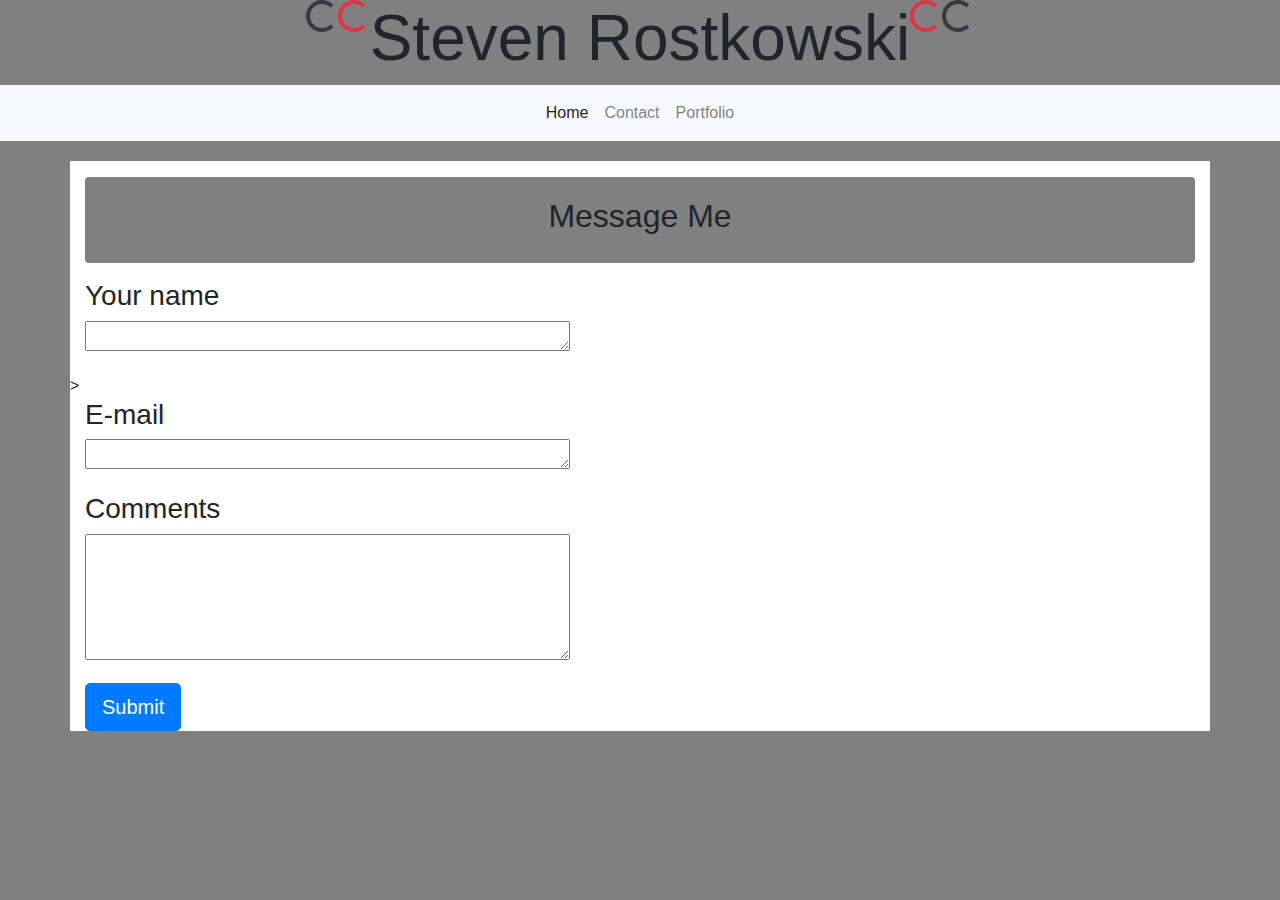
==== contact.html @ 98cff3ee "new code" ====
<!DOCTYPE html>
<html lang="en">

<head>
  <meta charset="UTF-8">
  <meta name="viewport" content="width=device-width, initial-scale=1.0">
  <meta http-equiv="X-UA-Compatible" content="ie=edge">
  <title>Document</title>
  <meta name="viewport" content="width=device-width, initial-scale=1, shrink-to-fit=no">
  <link rel="stylesheet" href="https://stackpath.bootstrapcdn.com/bootstrap/4.3.1/css/bootstrap.min.css"
    integrity="sha384-ggOyR0iXCbMQv3Xipma34MD+dH/1fQ784/j6cY/iJTQUOhcWr7x9JvoRxT2MZw1T" crossorigin="anonymous">
  <link rel="stylesheet" type="text/css" href="css/bootstrap_style.css">

</head>

<body>
  <header class="d-flex justify-content-center">
    <div class="spinner-border text-dark" role="status">
      <span class="sr-only">Loading...</span>
    </div>
    <div class="spinner-border text-danger" role="status">
      <span class="sr-only">Loading...</span>
    </div>
    <h1>
      Steven Rostkowski
    </h1>
    <div class="spinner-border text-danger" role="status">
      <span class="sr-only">Loading...</span>
    </div>
    <div class="spinner-border text-dark" role="status">
      <span class="sr-only">Loading...</span>
    </div>
  </header>
  <nav class="navbar navbar-expand-lg navbar-light bg-light">
    <ul class="navbar-nav m-auto">
      <li class="nav-item active">
        <a class="nav-link" href="index.html">Home <span class="sr-only">(current)</span></a>
      </li>
      <li class="nav-item">
        <a class="nav-link" href="contact.html">Contact</a>
      </li>
      <li class="nav-item">
        <a class="nav-link" href="portfolio.html">Portfolio</a>
      </li>
    </ul>
    </div>
  </nav>

    <div class="container">
        <div class="row">
            <div class="col-lg-12">
              <div class="card">
                <div class="card-body">
                  <h2>
                    Message Me
                  </h2>
                </div>
              </div>
            </div>
          </div>
        <div class="row">
            <div class="col-sm-12">
                <h3>Your name</h3>
            </div>
        </div>
        <div class="row">
            <div class="col-sm-12">
                <p class="contact">
                    <textarea name="" id="" cols="50" rows="1"></textarea>
                </p>
            </div>>
        </div>
        <div class="row">
            <div class="col-sm-12">
                <h3>E-mail</h3>
            </div>
            <div class="col-sm-12">
                <p class="contact">
                    <textarea name="" id="" cols="50" rows="1"></textarea>
                </p>
            </div>
        </div>
        <div class="row">
            <div class="col-sm-12">
                <h3>Comments</h3>
            </div>
            <div class="col-sm-12">
                <p class="contact">
                    <textarea name="" id="" cols="50" rows="5"></textarea>
                </p>
            </div>
        </div>
        <button class="btn btn-primary btn-lg">Submit</button>
    </div>
</body>
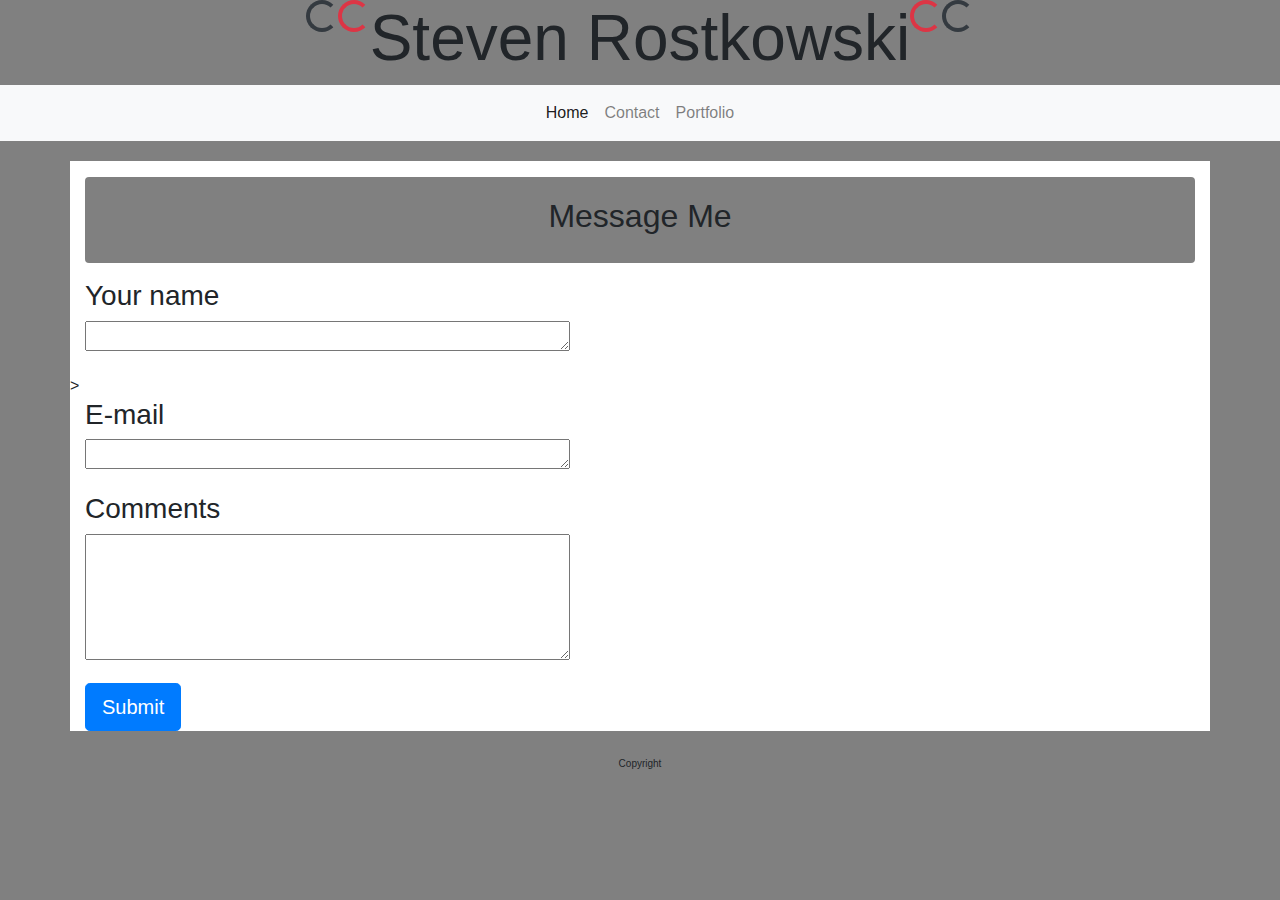
==== commit 5b5e5b1f: "Update contact.html" ====
--- a/contact.html
+++ b/contact.html
@@ -91,5 +91,13 @@
             </div>
         </div>
         <button class="btn btn-primary btn-lg">Submit</button>
+  </div>
+  </div>
+<footer class="footer">
+    <div id="container">
+      <p>
+        Copyright
+      </p>
     </div>
-</body>+  </footer>
+</body>
